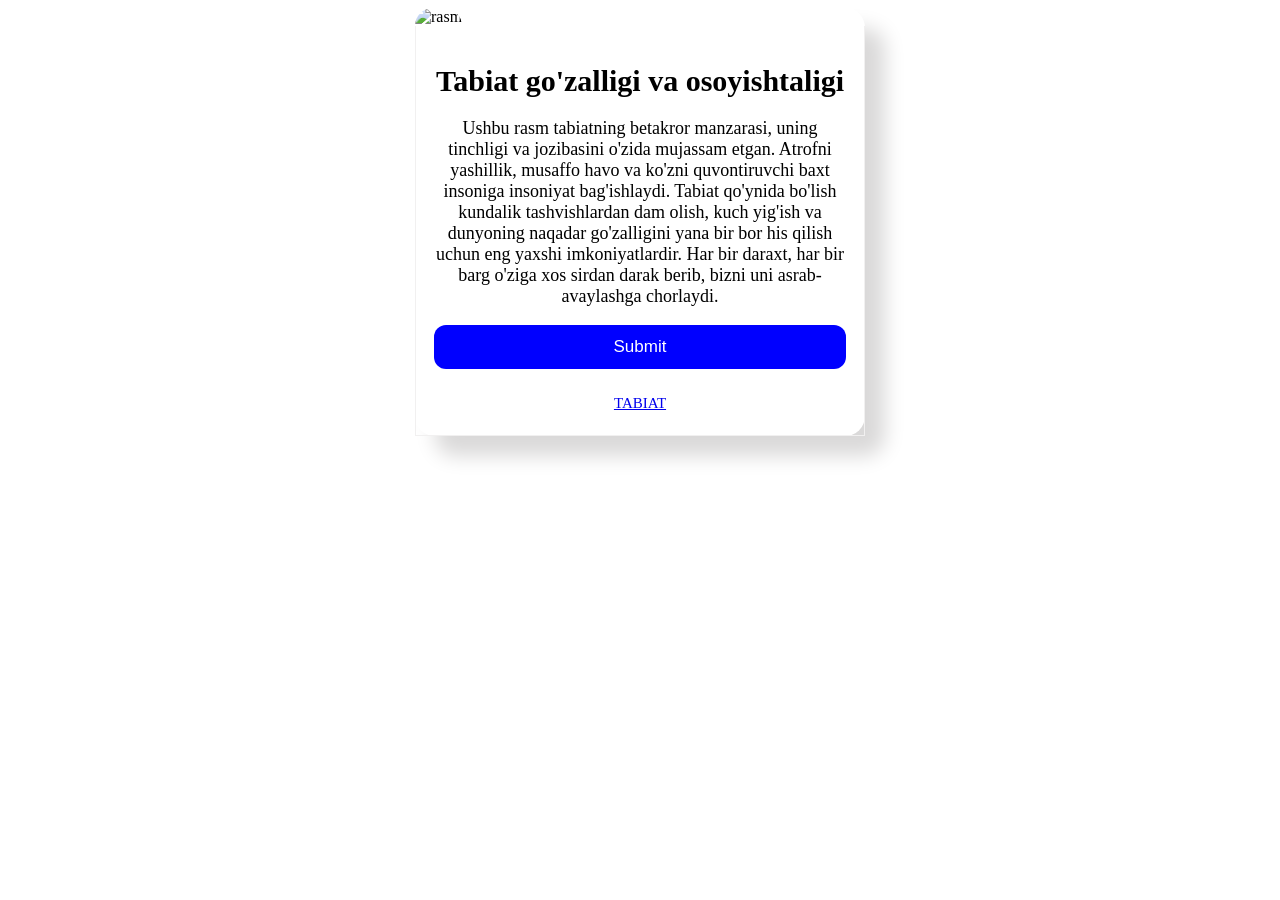
==== sotuv.html @ 99d9ce35 "cards boxs  cards text1 height light fnish" ====
<!DOCTYPE html>
<html lang="en">
<head>
    <meta charset="UTF-8">
    <meta name="viewport" content="width=device-width, initial-scale=1.0">
    <title>Doc</title>
    <link rel="stylesheet" href="./style.css">
</head>
<body>
    <div class="cards">
    <div class="card">
        <img class="rasm1" src="https://suret.pics/uploads/posts/2023-09/1695366192_1-2.jpg" alt="rasm">
        <div class="texts">
        <h1 class="title2">Tabiat go'zalligi va osoyishtaligi</h1>
        <p class="text2">Ushbu  rasm tabiatning betakror manzarasi, uning tinchligi va jozibasini o'zida mujassam etgan. Atrofni yashillik, musaffo havo va ko'zni quvontiruvchi baxt insoniga insoniyat bag'ishlaydi.

        Tabiat qo'ynida bo'lish kundalik tashvishlardan dam olish, kuch yig'ish va dunyoning naqadar go'zalligini yana bir bor his qilish uchun eng yaxshi imkoniyatlardir. Har bir daraxt, har bir barg o'ziga xos sirdan darak berib, bizni uni asrab-avaylashga chorlaydi.</p>
        <button class="btn2">Submit</button>
         <a class="link2" href="./index.html">Tabiat</a>
</div>
    </div>
    </div>
</body>
</html>
---- style.css ----
/* .box{
       width: 500px;
       margin: 0 auto;
       border: 2px solid blue;
       padding: 20px;
       border-radius: 20px;
       box-shadow: 10px 15px 10px gainsboro;
   }
   .rasm{
        width: 100%;
        height: 300px;
        border-radius: 20px;
   }
    .title1{
        color: black;
        text-align: center;
        font-size: 30px;
        padding-top: 15px;
    }
    .text1{
        color: black;
        text-align: start;
        font-size: 16px;
        padding-top: 15px;
    }
    .btn1{
        padding: 12px 30px;
        background: blue;
        border: none;
        border-radius: 12px;
        color: white;
    }
    .link1{

        font-size: 22px;
        line-height: 28px;
        padding-top: 15px;
        display: inline-block;
       
    } */

    
    .card{
      width: 450px;
      height: auto;
      border-radius: 20px;
      margin: 0 auto;
      box-shadow: 20px 20px 20px  rgb(218, 217, 217);
    }
    .rasm1{
         width: 100%;
        height: 300px;
        border-top-left-radius: 20px;
        border-top-right-radius: 20px;
    }
    .texts{
        text-align: center;
        border: 1px solid rgb(241, 240, 240);
        border-top: none;
        padding: 18px;
        
    }
    .title2{
        font-weight: 700;
        font-size: 30px;
        color: black;
    }
    .text2{
        color: black;
        font-size: 18px;
        font-weight: 500;

    }
    .btn2{
        width: 100%;
        padding: 12px 30px;
        background: blue;
        border: none;
        border-radius: 12px;
        color: white;
        font-size: 17px;
        margin-bottom: 20px;
    }
    .link2{
        font-size: 15px;
        line-height: 28px;
        display: inline-block;
         text-transform: uppercase;
    }
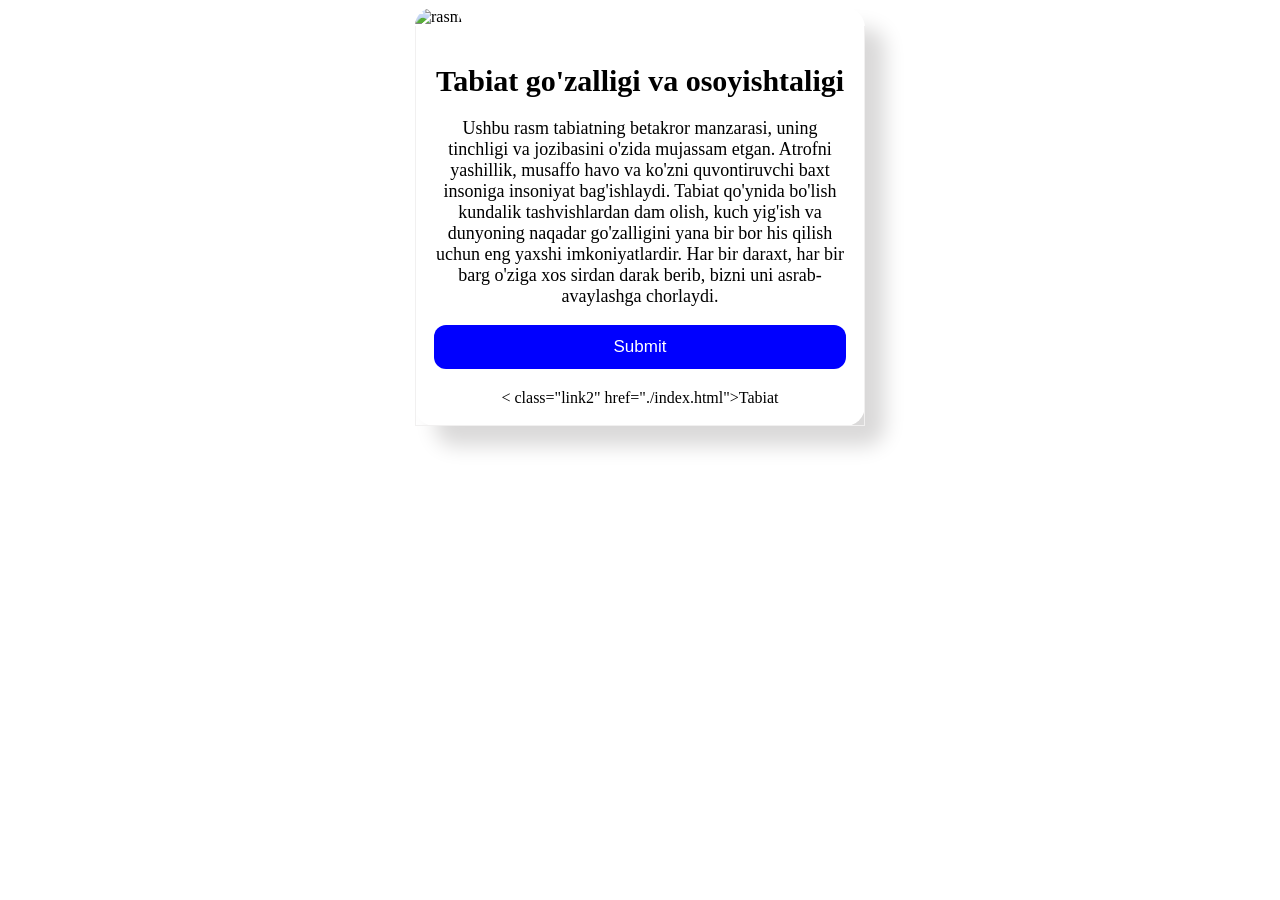
==== commit 4f1ed6ce: "cards boxs  cards text1 height light fnish" ====
--- a/sotuv.html
+++ b/sotuv.html
@@ -3,7 +3,7 @@
 <head>
     <meta charset="UTF-8">
     <meta name="viewport" content="width=device-width, initial-scale=1.0">
-    <title>Doc</title>
+    <title>Tabiat</title>
     <link rel="stylesheet" href="./style.css">
 </head>
 <body>
@@ -16,7 +16,7 @@
 
         Tabiat qo'ynida bo'lish kundalik tashvishlardan dam olish, kuch yig'ish va dunyoning naqadar go'zalligini yana bir bor his qilish uchun eng yaxshi imkoniyatlardir. Har bir daraxt, har bir barg o'ziga xos sirdan darak berib, bizni uni asrab-avaylashga chorlaydi.</p>
         <button class="btn2">Submit</button>
-         <a class="link2" href="./index.html">Tabiat</a>
+         < class="link2" href="./index.html">Tabiat
 </div>
     </div>
     </div>
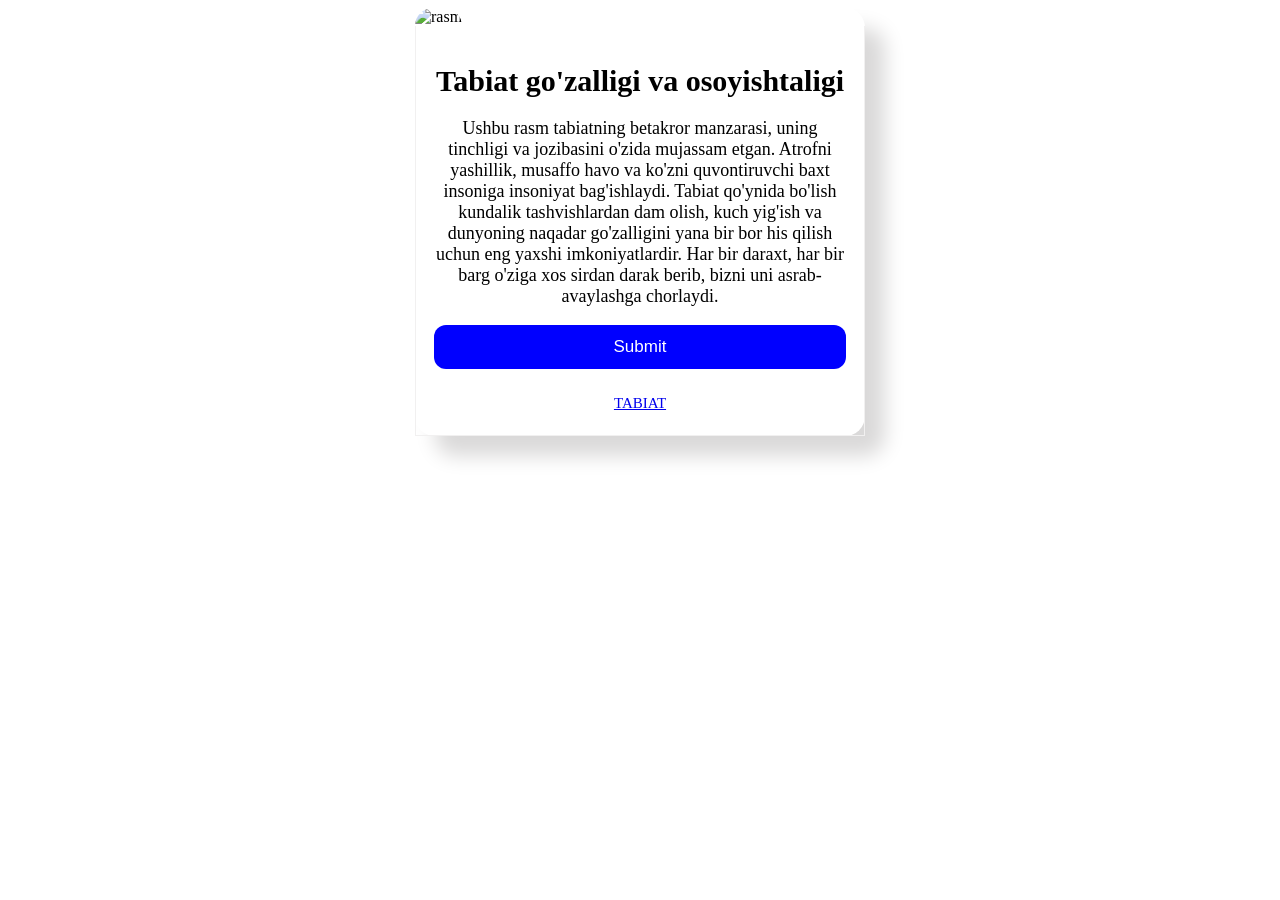
==== commit 0f5fab17: "cards boxs  cards text1 height light fnish" ====
--- a/sotuv.html
+++ b/sotuv.html
@@ -16,7 +16,7 @@
 
         Tabiat qo'ynida bo'lish kundalik tashvishlardan dam olish, kuch yig'ish va dunyoning naqadar go'zalligini yana bir bor his qilish uchun eng yaxshi imkoniyatlardir. Har bir daraxt, har bir barg o'ziga xos sirdan darak berib, bizni uni asrab-avaylashga chorlaydi.</p>
         <button class="btn2">Submit</button>
-         < class="link2" href="./index.html">Tabiat
+         <a class="link2" href="./index.html">Tabiat</a>
 </div>
     </div>
     </div>
